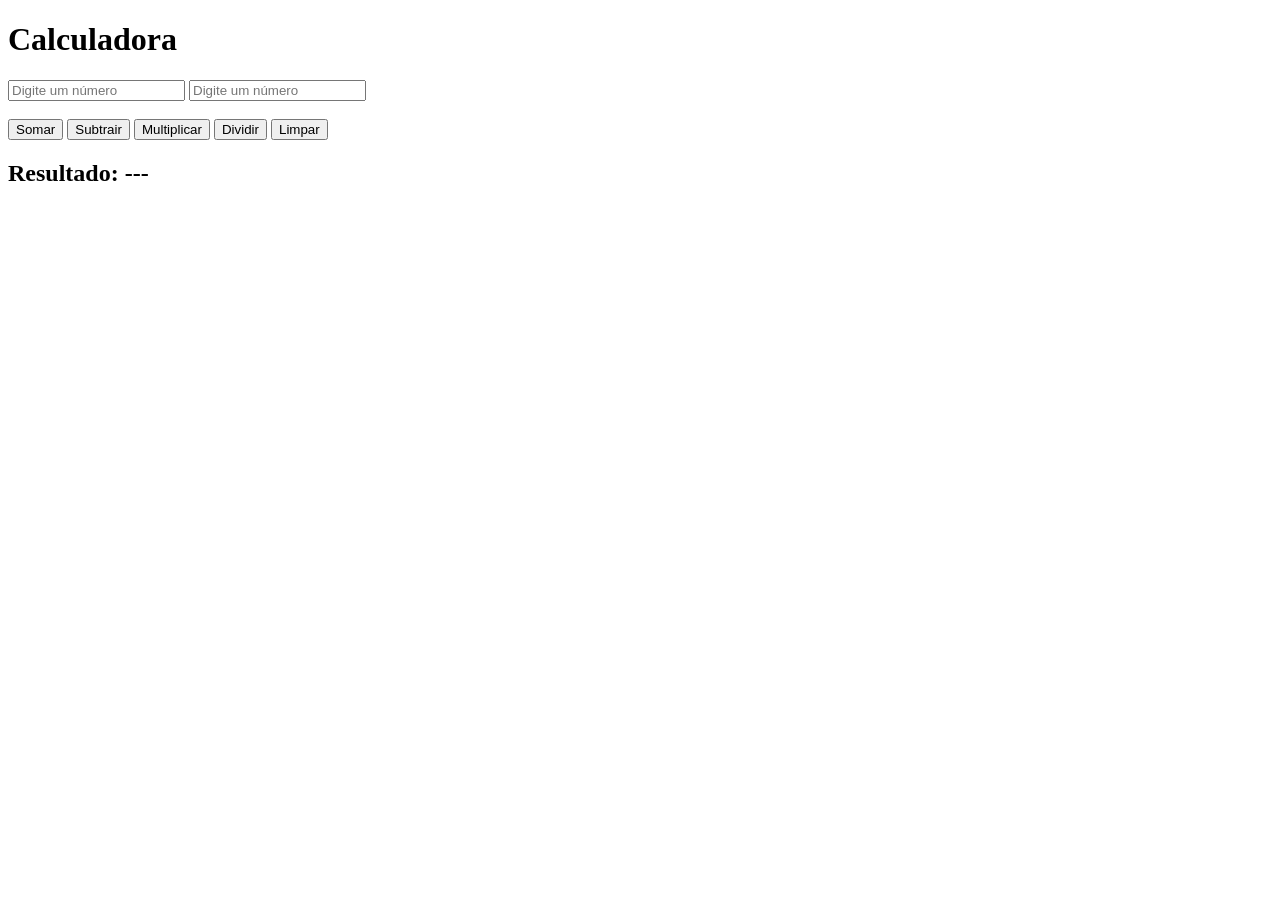
==== index.html @ 5f893bd2 "Rename calculadora.html to index.html" ====
<!DOCTYPE html>
<html lang="pt-br">
<head>
    <meta charset="UTF-8">
    <meta name="viewport" content="width=device-width, initial-scale=1.0">
    <link rel="stylesheet" href="./css/style.css">
    <title>Calculadora Simples</title>
</head>
<body>

    <div class="calculadora">
        <h1>Calculadora</h1>

        <input type="number" id="num1" placeholder="Digite um número">
        <input type="number" id="num2" placeholder="Digite um número">

        <br><br>

        <button onclick="somar()">Somar</button>
        <button onclick="subtrair()">Subtrair</button>
        <button onclick="multiplicar()">Multiplicar</button>
        <button onclick="dividir()">Dividir</button>
        <button onclick="limpar()" class="limparbutton">Limpar</button>

        <h2>Resultado: 
            <span id="resultado">---</span>
        </h2>



    </div>
    

    <script src="./js/calcular.js"></script>
</body>
</html>
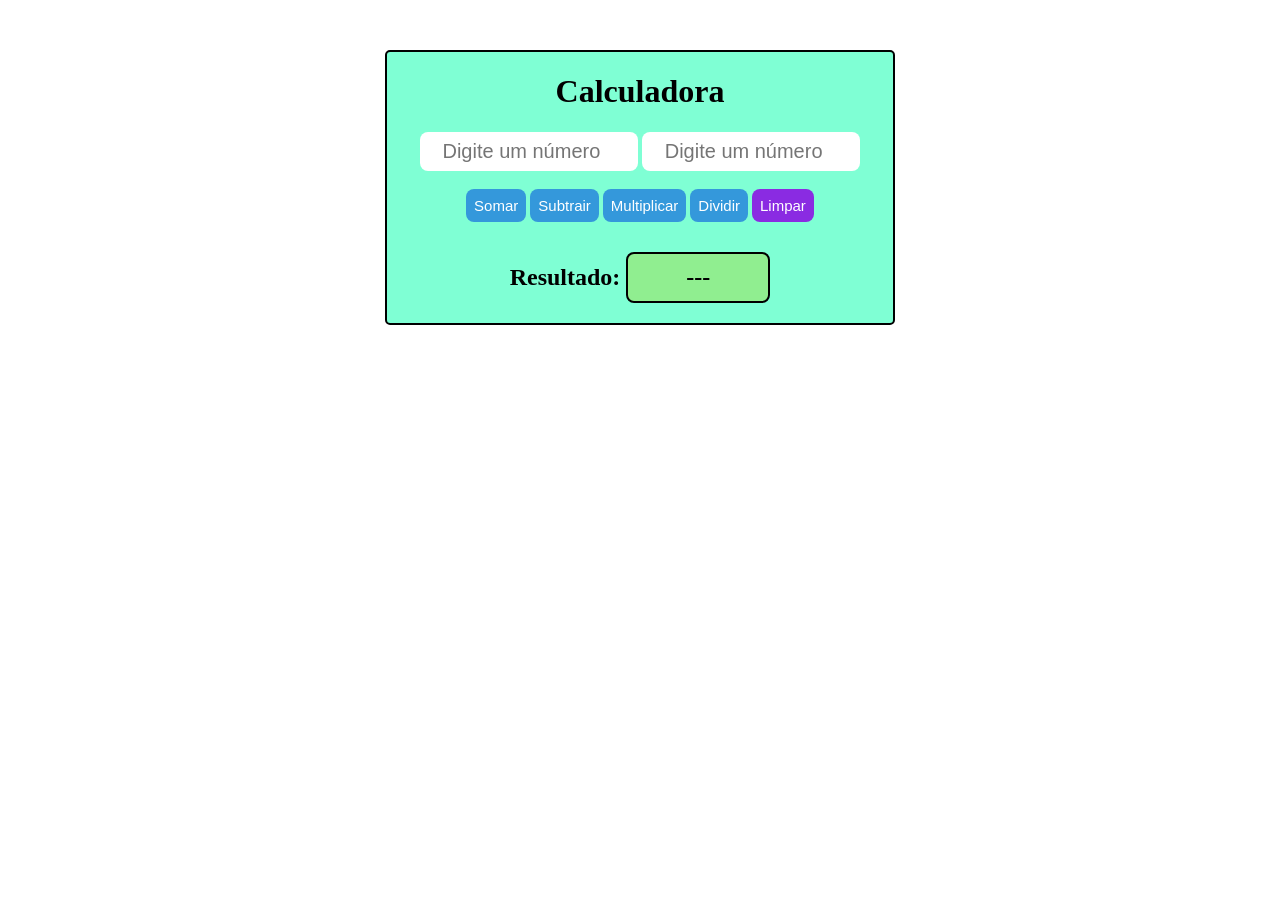
==== commit 09af8358: "Update index.html" ====
--- a/index.html
+++ b/index.html
@@ -3,7 +3,7 @@
 <head>
     <meta charset="UTF-8">
     <meta name="viewport" content="width=device-width, initial-scale=1.0">
-    <link rel="stylesheet" href="./css/style.css">
+    <link rel="stylesheet" href="./style.css">
     <title>Calculadora Simples</title>
 </head>
 <body>
@@ -31,6 +31,6 @@
     </div>
     
 
-    <script src="./js/calcular.js"></script>
+    <script src="./calcular.js"></script>
 </body>
 </html>
--- a/style.css
+++ b/style.css
@@ -0,0 +1,39 @@
+.calculadora{
+    margin: 50px auto;
+    border-radius: 5px;
+    border: 2px solid black;
+    width: 40%;
+    background-color: aquamarine;
+    text-align: center;
+}
+input{
+    text-align: center;
+    padding: 8px;
+    border: none;
+    border-radius: 8px;
+    font-size: 20px;
+    width: 40%;
+}
+button{
+    border: none;
+    border-radius: 8px;
+    background-color: #3498db;
+    color: white;
+    font-size: 15px;
+    cursor: pointer;
+    padding: 8px;
+}
+#resultado{
+    display: inline-block;
+    min-width: 120px;
+    padding: 10px;
+    margin-top: 10px;
+    background-color: lightgreen;
+    border: 2px solid black;
+    border-radius: 8px;
+    font-weight: bold;
+    text-align: center;
+}
+.limparbutton{
+    background-color: blueviolet;
+}
